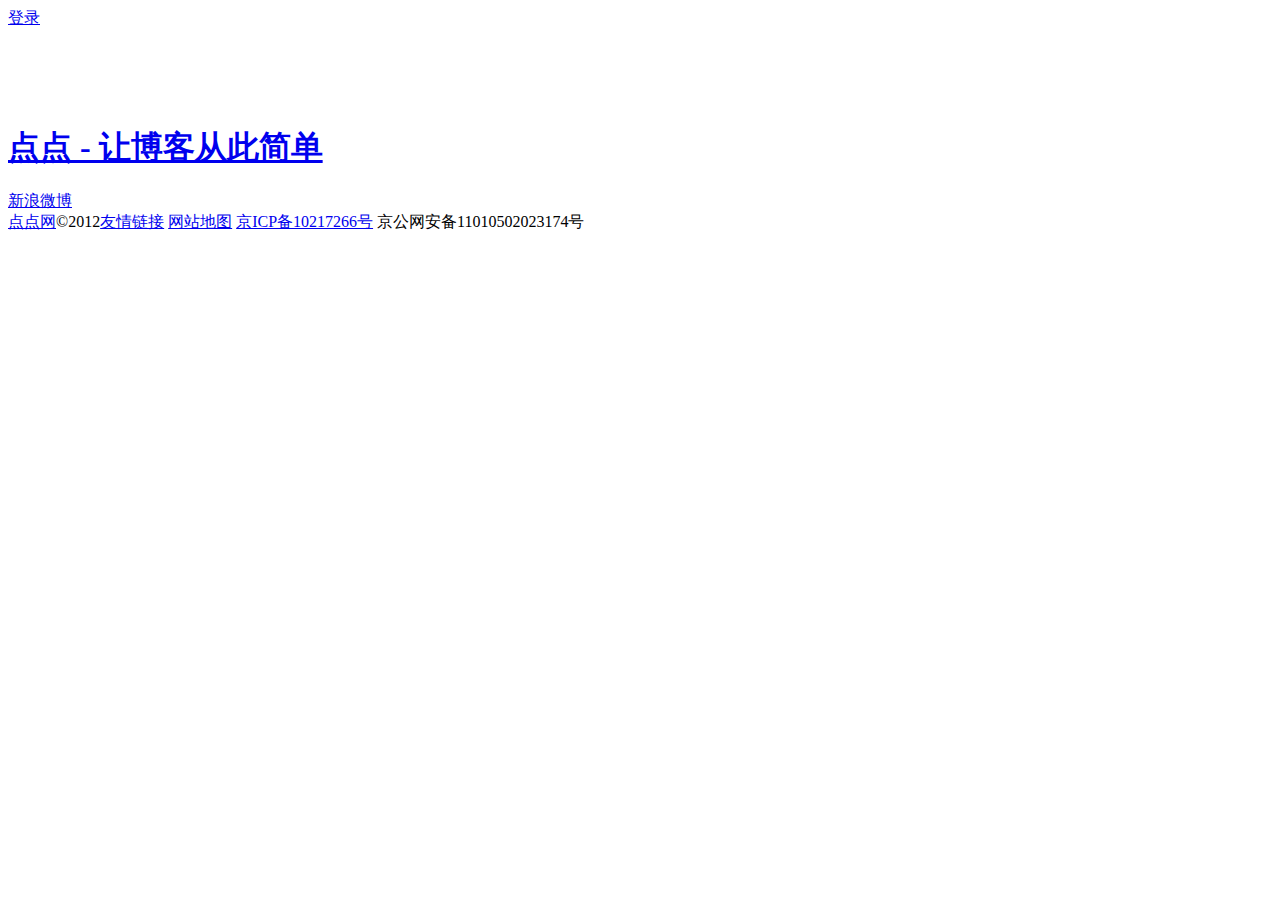
==== src/main/webapp/WEB-INF/admin/register.html @ 718804e9 "yemian" ====
<html class=" hasFontSmoothing-true"><head><script src="http://s.srcdd.com/js/kissy/1.2/template.js?t=20120703155558" async="" charset="utf-8"></script><script src="http://s.srcdd.com/js/lib/tracker.$6736.js" async="" charset="utf-8"></script><script src="http://s.srcdd.com/sky/build/sky.$6939.js" async="" charset="utf-8"></script><script src="http://s.srcdd.com/js/util.$7202.js" async="" charset="utf-8"></script><script src="http://s.srcdd.com/js/kissy/1.2/core.js?t=20120703155558" async="" charset="utf-8"></script><script type="text/javascript" async="" src="http://s.srcdd.com/js/base/ga.$5928.js"></script><script src="http://s.srcdd.com/js/app/reg-login-third.$7202.js" async="" charset="utf-8"></script><meta charset="utf-8">
<title>注册点点 | 轻博客</title><meta http-equiv="X-UA-Compatible" content="IE=100">
<meta name="Description" content="点点网是一个简单的轻博客，让你能简单快速地发布文字、图片、视频等各种格式内容，通过不同的风格展示来表现你的兴趣或性格。">
<meta name="Keywords" content="点点,点点网,博客,轻博客,独立博客">
<link rel="shortcut icon" type="image/x-icon" href="http://s.srcdd.com/img/icon/favicon.$5106.ico"><!--[if lt IE 7]>
<script>
try { document.execCommand('BackgroundImageCache', false, true); } catch (e) {}
</script>
<![endif]-->
<script>
window.DDformKey = '';
window.DDHostName = 'hy-10-0-0-86.dd.hn';
window.DDrev = '23257 376e6ae12b57 2014032016 built by vela';
window.DDrequestStart = '1397650490085';
window.DDrequestEnd = '1397650490136';
</script>
<link rel="stylesheet" href="http://s.srcdd.com/css/app/reg-login-third.$7236.less">
<script src="http://s.srcdd.com/js/kissy/1.2/seed.$6804.js"></script>
<script>
KISSY.use("app/reg-login-third.$7202", function(S, app){
ENV.page = 'register';
S.ready(function(){
app.initRegister();
});
})
</script>
</head>
<body style="height: 504px; width: 1263px;">
<div id="startpage" class="clearfix" style="width: 1263px;">
<div id="reg-login-switch">
<a href="http://www.diandian.com/login" id="go-login">登录</a>
</div>
<div id="startpage-wrap" style="margin-left: 0px;">
<h1 id="logo-startpage" style="padding-top: 75.2px;">
<span class="register-logo">
<a href="http://www.diandian.com">点点 - 让博客从此简单</a>
</span>
</h1>
<div id="third-party-wrap" class="register-third-party-wrap">
<div class="third-party-first clearfix">
<a href="http://www.diandian.com/connect/sinaweibo/authorize" class="weibo">新浪微博</a></div>
<div style="display:none" id="show-more-third">
<span id="show-more-third-span" class="help-link">更多合作平台 &gt;</span>
</div>
</div>
<div id="footer" style="top: 484px;">
<a href="http://www.diandian.com">点点网</a>©2012<a class="footer-item" href="http://www.diandian.com/links">友情链接</a>
<a class="footer-item" href="http://www.diandian.com/map.html">网站地图</a>
<a class="footer-item" href="http://www.miibeian.gov.cn/" target="_blank">京ICP备10217266号</a>
<span class="footer-item">京公网安备11010502023174号</span>
</div></div>
</div><iframe src="http://acl.a.srcdd.com/acl.html?2" width="0" height="0" frameborder="0"></iframe>
<script src="http://s.srcdd.com/js/lib/tracker/inc/trackerbase.js"></script><script type="text/javascript">
_DD_TRACE = window._DD_TRACE || {};
_DD_TRACE.dtid = _DD_TRACE.Cookie.get('dtid');
_DD_TRACE.Tracker('pv');var _ddgaq = _ddgaq || [];
_ddgaq.push(['DDGAT._setAccount', 'UA-30555696-1']);
_ddgaq.push(['DDGAT._setDomainName', '.diandian.com']);
_ddgaq.push(['DDGAT._setAllowLinker', true]);
_ddgaq.push(['DDGAT._addOrganic', 'baidu', 'word']);
_ddgaq.push(['DDGAT._addOrganic', 'soso', 'w']);
_ddgaq.push(['DDGAT._addOrganic', 'youdao', 'q']);
_ddgaq.push(['DDGAT._addOrganic', 'sogou', 'query']);
_ddgaq.push(['DDGAT._addOrganic', 'so.360.cn', 'q']);
_ddgaq.push(['DDGAT._trackPageview']);(function() {
var ga = document.createElement('script'); ga.type = 'text/javascript'; ga.async = true;
ga.src = 'http://s.srcdd.com/js/base/ga.$5928.js';
var s = document.getElementsByTagName('script')[0]; s.parentNode.insertBefore(ga, s);
})();
</script>



</body></html>
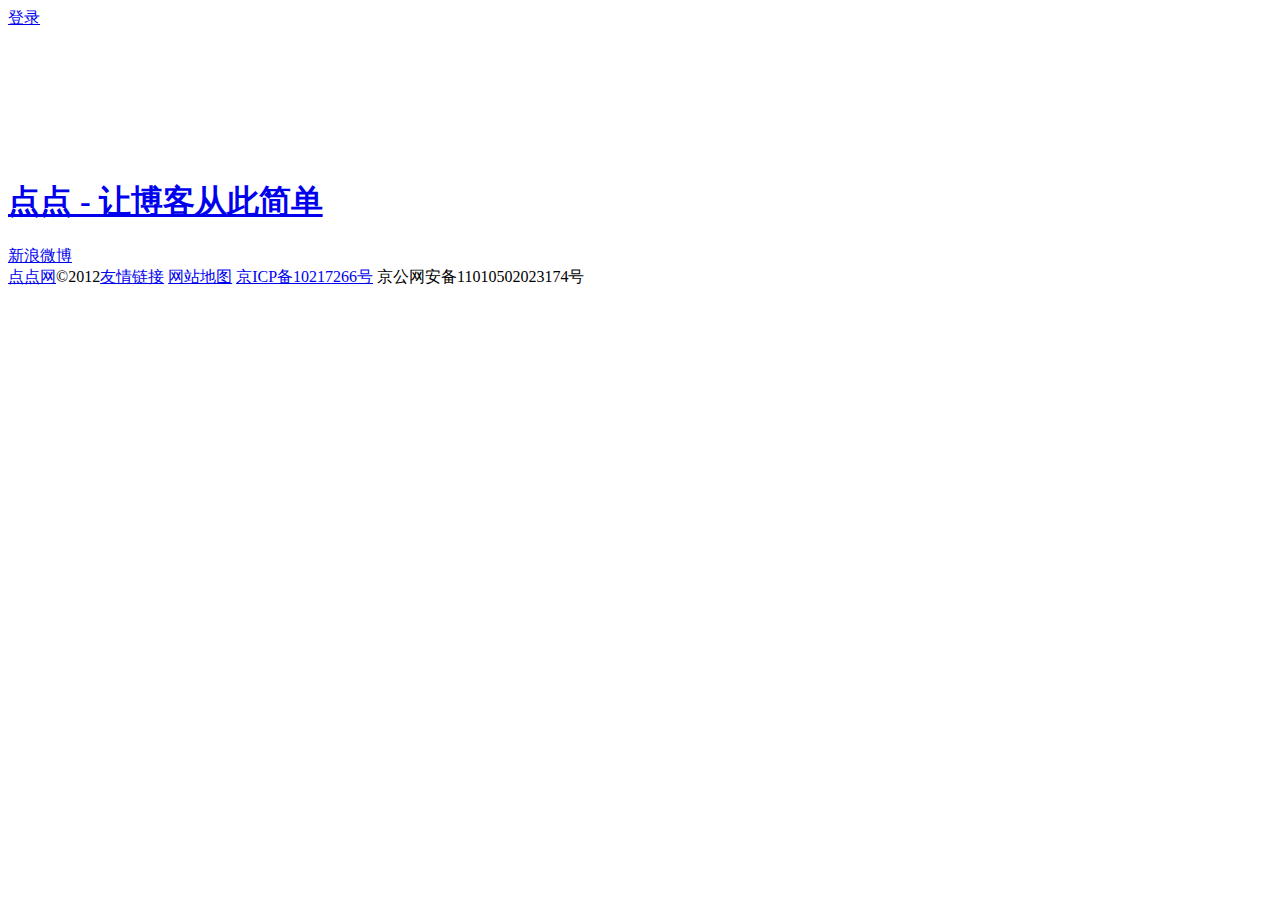
==== commit 5dade491: "仿点点网登录注册页面" ====
--- a/src/main/webapp/WEB-INF/admin/register.html
+++ b/src/main/webapp/WEB-INF/admin/register.html
@@ -11,8 +11,8 @@
 window.DDformKey = '';
 window.DDHostName = 'hy-10-0-0-86.dd.hn';
 window.DDrev = '23257 376e6ae12b57 2014032016 built by vela';
-window.DDrequestStart = '1397650490085';
-window.DDrequestEnd = '1397650490136';
+window.DDrequestStart = '1397806260128';
+window.DDrequestEnd = '1397806260181';
 </script>
 <link rel="stylesheet" href="http://s.srcdd.com/css/app/reg-login-third.$7236.less">
 <script src="http://s.srcdd.com/js/kissy/1.2/seed.$6804.js"></script>
@@ -25,13 +25,13 @@
 })
 </script>
 </head>
-<body style="height: 504px; width: 1263px;">
+<body style="height: 641px; width: 1263px;">
 <div id="startpage" class="clearfix" style="width: 1263px;">
 <div id="reg-login-switch">
 <a href="http://www.diandian.com/login" id="go-login">登录</a>
 </div>
 <div id="startpage-wrap" style="margin-left: 0px;">
-<h1 id="logo-startpage" style="padding-top: 75.2px;">
+<h1 id="logo-startpage" style="padding-top: 130px;">
 <span class="register-logo">
 <a href="http://www.diandian.com">点点 - 让博客从此简单</a>
 </span>
@@ -43,7 +43,7 @@
 <span id="show-more-third-span" class="help-link">更多合作平台 &gt;</span>
 </div>
 </div>
-<div id="footer" style="top: 484px;">
+<div id="footer" style="top: 621px;">
 <a href="http://www.diandian.com">点点网</a>©2012<a class="footer-item" href="http://www.diandian.com/links">友情链接</a>
 <a class="footer-item" href="http://www.diandian.com/map.html">网站地图</a>
 <a class="footer-item" href="http://www.miibeian.gov.cn/" target="_blank">京ICP备10217266号</a>
